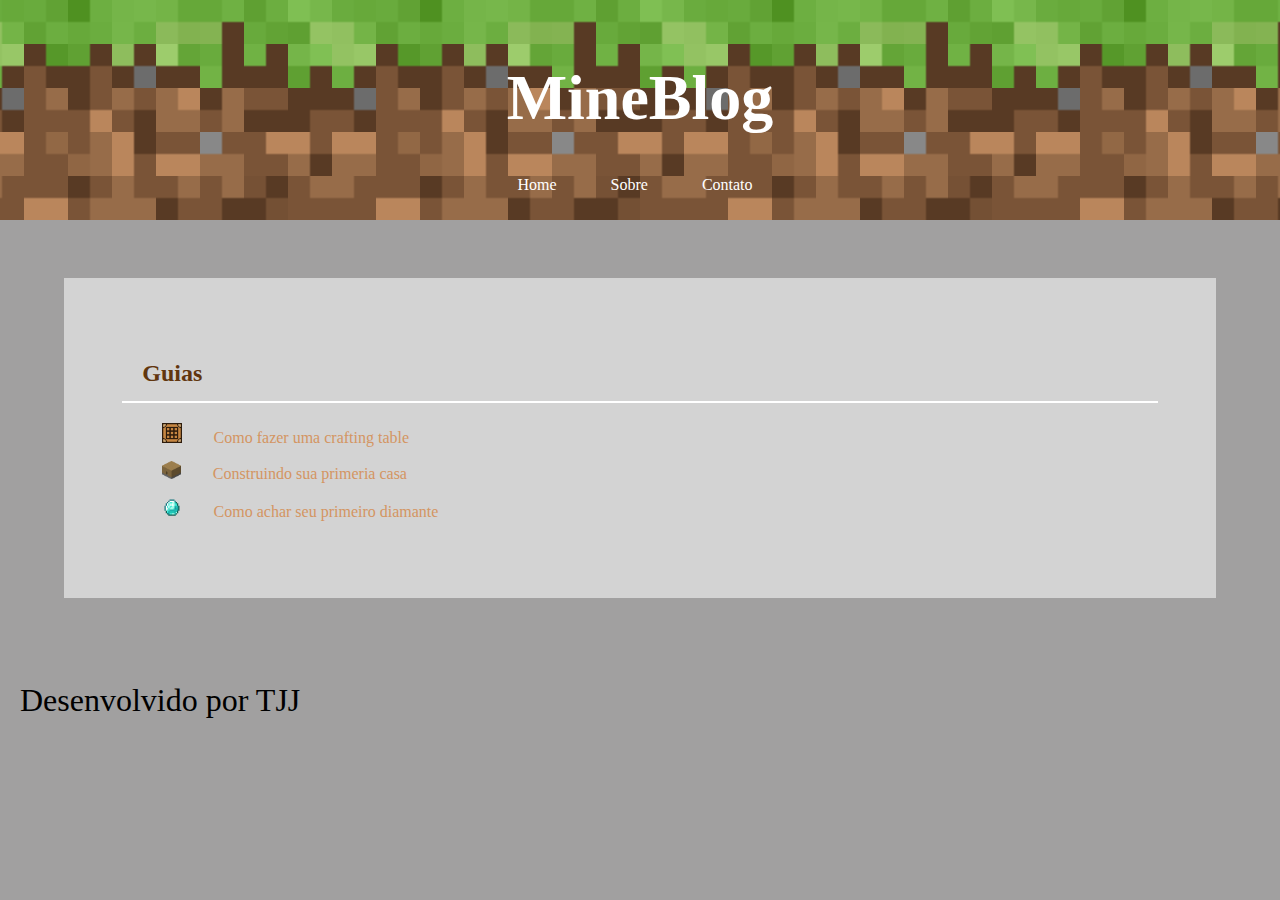
==== index.html @ db2ba64e "first commit" ====
<html>

<head>
    <title>MineBlog</title>
    <meta charset="UTF-8">
    <meta name="viewport" content="width=device-width, initial-scale=1.0">
    <link rel="stylesheet" href="style.css">
</head>

<body>
    <header id="cabecalho">
        <h1>MineBlog</h1>
        <nav id = "menu">
            <ul>
                <li><a href="index.html">Home</a></li>
                <li><a href="sobre.html">Sobre</a></li>
                <li><a href="contato.html">Contato</a></li>
            </ul>
        </nav>
    </header>
    <main>
        <article>
            <section id="guia">
                <h2>Guias</h2>
                <nav id = "guide_links">
                    <ul>
                        <li><a href="https://minecraft.fandom.com/wiki/Crafting_Table">
                            <img src = 'images/crafting_table.png' height="20" style="margin-right: 2rem;">Como fazer uma crafting table</a></li>
                        <li><a href="https://tecnoblog.net/responde/como-fazer-uma-casa-no-minecraft-mansao-fortaleza-e-castelo/#:~:text=Dentro%20do%20Minecraft%2C%20tenha%20em,Mas%20quanto%20maior%2C%20melhor.">
                            <img src = 'images/house.png' height="18" style="margin-right: 2rem;">Construindo sua primeria casa</a></li>
                        <li><a href="https://br.ign.com/minecraft/86604/wiki/minecraft-guia-completo?p=11">
                            <img src = 'images/diamond.png' height="20" style="margin-right: 2rem;">Como achar seu primeiro diamante</a></li>
                    </ul>
                </nav>
            </section>
        </article>
    </main>
    <footer id="rodape">
        <p>Desenvolvido por TJJ</p>
    </footer>
</body>
</html>
---- style.css ----
@font-face {
    font-family: 'Minecraft';
    src: url('minecraft_font.ttf') format('ttf'), /* Formato WOFF 2.0 */
    /* Adicione outros formatos, como .ttf ou .otf, se necessário */
}

body {
    margin: 0;
    font-family: 'Minecraft';
    line-height: 1.5;
}

body {
    background-color: rgb(161, 160, 160);
}

article {
    margin-top: 5%;
    margin-bottom: 5%;
    padding: 5%;
    background-color: lightgray;
}


h2 {
    border-bottom: 2px solid rgb(255, 255, 255);
    padding-left: 2%;
    padding-bottom: 1%;
}

main {
    margin: auto;
    width: 90%;
}

#guia {
    color: rgb(97, 54, 14);
}

#cabecalho {
    background-color: #000000;
    color: white;
}

#cabecalho {
    text-align: center;
    padding: 70px;
}

#rodape p {
    font-size: 2rem;
    padding: 20px;
    margin: 0;
}

#guide_links ul li{
    display: block;
    color: black;
    text-align: left;
}

#guide_links a:link, #guide_links a:visited {
    color: rgb(211, 149, 98);
    text-decoration: none;
}

#guide_links a:hover {
    color: rgb(97, 54, 14);
    text-decoration: underline;
}

nav li {
    display: inline-block;
    margin-top: 11px;
    margin-right: 50px;
}

nav a:link, nav a:visited {
    color: white;
    text-decoration: none;
}   

nav a:hover {
    color: white;
    text-decoration: underline;
}

#cabecalho h1 {
    margin : 0;
    font-size: 4rem;
}

#cabecalho {
    background-image: url('images/grass-block.png'); /* Substitua 'caminho/da/sua/imagem.jpg' pelo caminho da sua imagem */
    background-size: contain; /* Faz a imagem cobrir todo o cabeçalho */
    background-position: top; /* Posiciona a imagem no centro do cabeçalho */
    height: 100px; /* Defina a altura do cabeçalho conforme necessário */
    color: white; /* Define a cor do texto no cabeçalho */
    text-align: center; /* Alinha o texto ao centro do cabeçalho */
    padding-top: 50px; /* Adiciona um espaçamento superior para o texto */
}
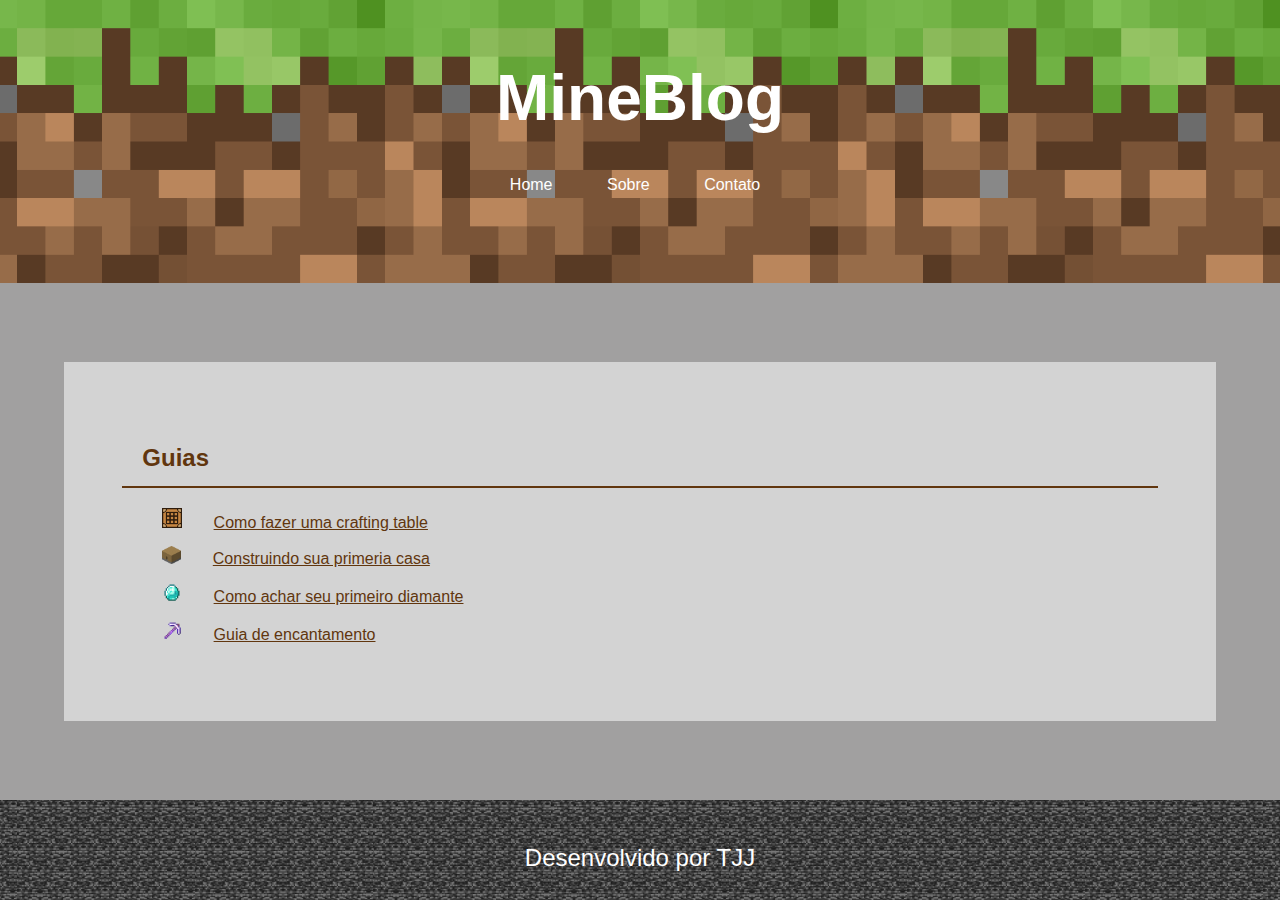
==== commit 93cad040: "encantamentos na guia" ====
--- a/index.html
+++ b/index.html
@@ -30,6 +30,8 @@
                             <img src = 'images/house.png' height="18" style="margin-right: 2rem;">Construindo sua primeria casa</a></li>
                         <li><a href="https://br.ign.com/minecraft/86604/wiki/minecraft-guia-completo?p=11">
                             <img src = 'images/diamond.png' height="20" style="margin-right: 2rem;">Como achar seu primeiro diamante</a></li>
+                        <li><a href="encantamentos.html">
+                            <img src = 'images/Enchanted_Iron_Pickaxe.webp' height="20" style="margin-right: 2rem;">Guia de encantamento</a></li>
                     </ul>
                 </nav>
             </section>
--- a/style.css
+++ b/style.css
@@ -1,17 +1,16 @@
-@font-face {
-    font-family: 'Minecraft';
-    src: url('minecraft_font.ttf') format('ttf'), /* Formato WOFF 2.0 */
-    /* Adicione outros formatos, como .ttf ou .otf, se necessário */
-}
+@import url('https://fonts.cdnfonts.com/css/minecraftia');
 
 body {
     margin: 0;
-    font-family: 'Minecraft';
+    font-family: 'Minecraftia', sans-serif;
     line-height: 1.5;
 }
 
 body {
     background-color: rgb(161, 160, 160);
+    display: flex;
+    flex-direction: column;
+    min-height: 100vh;
 }
 
 article {
@@ -23,7 +22,6 @@
 
 
 h2 {
-    border-bottom: 2px solid rgb(255, 255, 255);
     padding-left: 2%;
     padding-bottom: 1%;
 }
@@ -37,9 +35,18 @@
     color: rgb(97, 54, 14);
 }
 
-#cabecalho {
-    background-color: #000000;
-    color: white;
+#guia h2 {
+    border-bottom: 2px solid rgb(97, 54, 14);
+}
+
+#sobre h2 {
+    color: indigo;
+    border-bottom: 2px solid indigo
+}
+
+#contato h2 {
+    color: rgb(255, 170, 0);
+    border-bottom: 2px solid rgb(255, 170, 0);
 }
 
 #cabecalho {
@@ -48,9 +55,8 @@
 }
 
 #rodape p {
-    font-size: 2rem;
-    padding: 20px;
-    margin: 0;
+    font-size: 24px;
+    margin-top: auto;
 }
 
 #guide_links ul li{
@@ -59,12 +65,22 @@
     text-align: left;
 }
 
-#guide_links a:link, #guide_links a:visited {
+#lista_contatos ul li{
+    display: block;
+    color: black;
+    text-align: left;
+}
+
+#lista_contatos a:link, #lista_contatos a:visited {
+    list-style-type: none;
+    padding: 0;
     color: rgb(211, 149, 98);
     text-decoration: none;
 }
 
-#guide_links a:hover {
+#guide_links a:link, #guide_links a:visited {
+    list-style-type: none;
+    padding: 0;
     color: rgb(97, 54, 14);
     text-decoration: underline;
 }
@@ -76,12 +92,12 @@
 }
 
 nav a:link, nav a:visited {
-    color: white;
+    color: rgb(255, 255, 255);
     text-decoration: none;
-}   
+}
 
-nav a:hover {
-    color: white;
+nav a:hover, a:active {
+    color: indigo;
     text-decoration: underline;
 }
 
@@ -94,8 +110,17 @@
     background-image: url('images/grass-block.png'); /* Substitua 'caminho/da/sua/imagem.jpg' pelo caminho da sua imagem */
     background-size: contain; /* Faz a imagem cobrir todo o cabeçalho */
     background-position: top; /* Posiciona a imagem no centro do cabeçalho */
-    height: 100px; /* Defina a altura do cabeçalho conforme necessário */
     color: white; /* Define a cor do texto no cabeçalho */
     text-align: center; /* Alinha o texto ao centro do cabeçalho */
     padding-top: 50px; /* Adiciona um espaçamento superior para o texto */
 }
+
+#rodape {
+    background-image: url('images/bedrock.png'); /* Substitua 'caminho/da/sua/imagem.jpg' pelo caminho da sua imagem */
+    background-size: contain; /* Faz a imagem cobrir todo o cabeçalho */
+    background-position: top; /* Posiciona a imagem no centro do cabeçalho */
+    height: 20px; /* Defina a altura do cabeçalho conforme necessário */
+    color: white; /* Define a cor do texto no cabeçalho */
+    text-align: center; /* Alinha o texto ao centro do cabeçalho */
+    padding: 40px;
+}
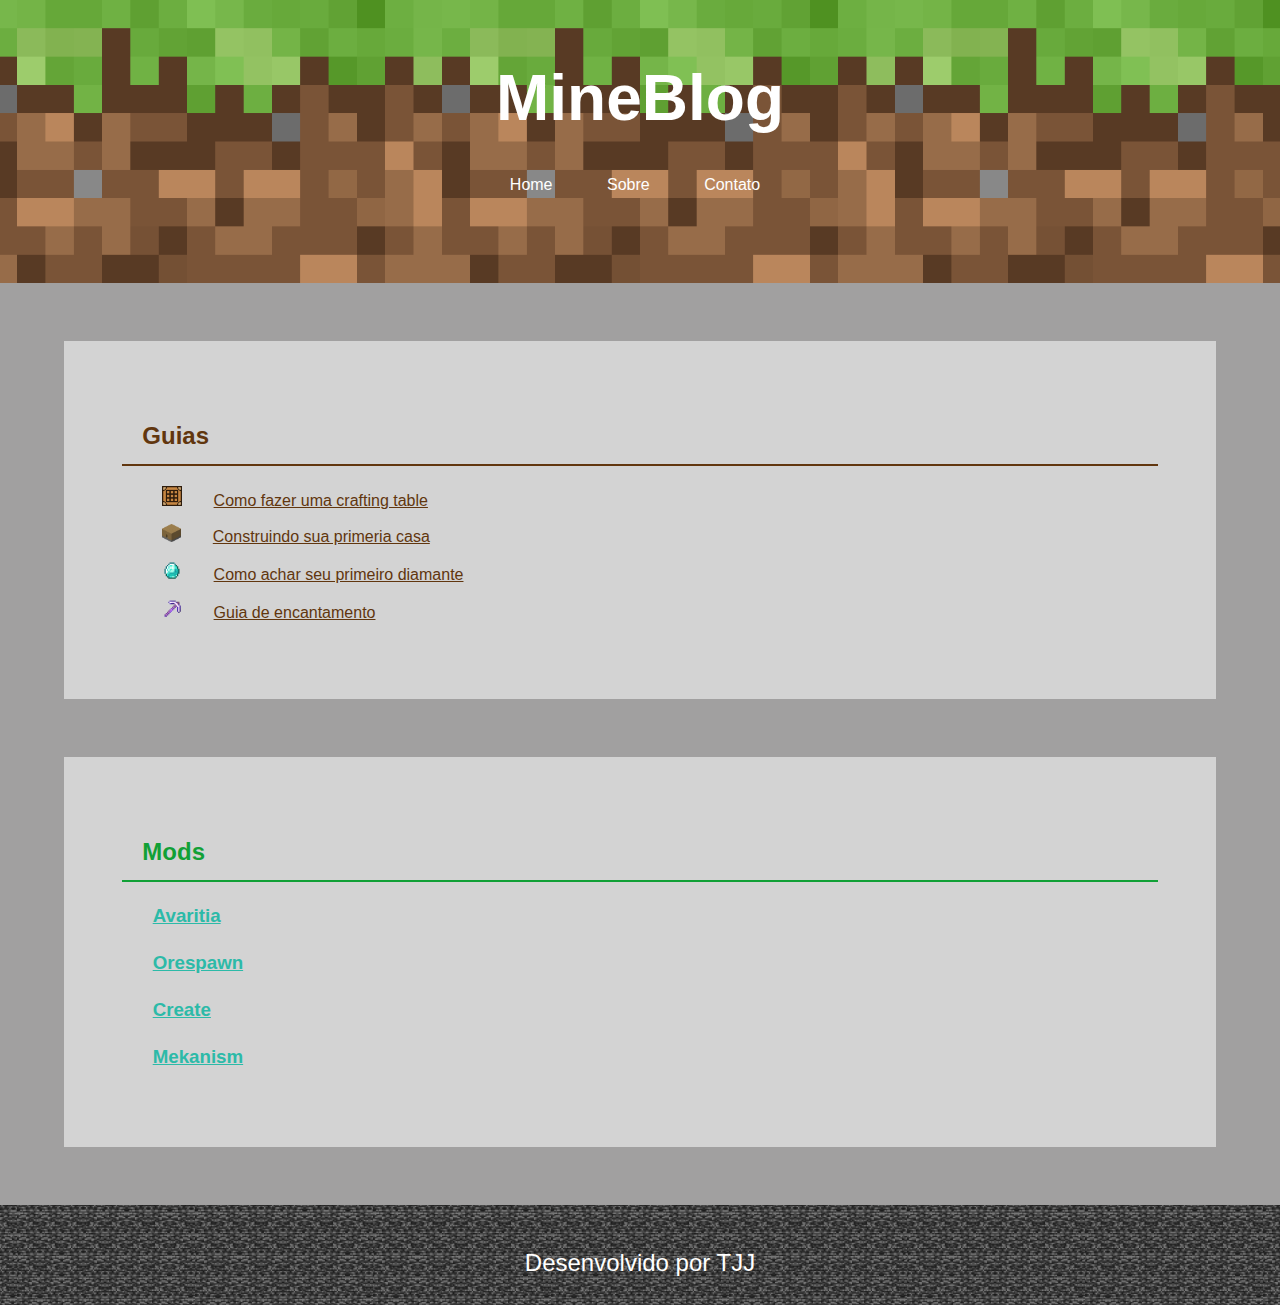
==== commit 83cb83c4: "Vesão com Mods" ====
--- a/index.html
+++ b/index.html
@@ -36,9 +36,67 @@
                 </nav>
             </section>
         </article>
+        <article>
+            <section id="mods">
+                <h2>Mods</h2>
+                <div class="mod" id="mod1">
+                    <h3><a href="#mod1-description" class="mod-name">Avaritia</a></h3>
+                    <div id="mod1-description" class="mod-description">
+                        <p>Avaritia é um mod para o jogo Minecraft que introduz um vasto conjunto de conteúdos avançados e desafiadores para os jogadores. 
+                            Famoso por sua complexidade, o mod oferece uma variedade de recursos poderosos, itens exclusivos, e mecânicas de jogo intricadas. 
+                            Em Avaritia, os jogadores se deparam com desafios que vão além do conteúdo padrão do Minecraft, exigindo estratégia e habilidade para dominar. 
+                            O mod é conhecido por sua ênfase em recompensar os jogadores com recursos extremamente valiosos e poderosos, incentivando a exploração, criação e progressão no jogo.
+                            Com uma ampla gama de novos blocos, itens e mobs, Avaritia oferece uma experiência de jogo enriquecida, especialmente para os jogadores que procuram por desafios mais avançados e recompensas exclusivas.
+                        </p>
+                    </div>
+                </div>
+                
+                <div class="mod" id="mod2">
+                    <h3><a href="#mod2-description" class="mod-name">Orespawn</a></h3>
+                    <div id="mod2-description" class="mod-description">
+                        <p>Orespawn é uma adição emocionante e expansiva ao Minecraft, que transforma o jogo em uma aventura épica repleta de novos desafios, criaturas e possibilidades. Este mod é conhecido por sua vasta quantidade de conteúdo, que inclui uma grande variedade de novos itens, blocos, biomas e criaturas, proporcionando aos jogadores uma experiência de jogo completamente nova e empolgante.
+                            Uma das características mais notáveis do Orespawn é a introdução de uma grande variedade de novas criaturas, que vão desde dragões lendários até monstros gigantes e chefes desafiadores. Essas criaturas oferecem aos jogadores batalhas emocionantes e épicas, expandindo significativamente as aventuras disponíveis no Minecraft.
+                            Além disso, o mod apresenta novos biomas, dungeons e estruturas geradas aleatoriamente, adicionando profundidade e diversidade ao mundo do jogo. Os jogadores podem explorar novas áreas e descobrir tesouros escondidos, enquanto enfrentam perigos e desafios ao longo do caminho.
+                            Com uma variedade de novas mecânicas de jogo, itens e desafios, o Orespawn oferece uma experiência de jogo rica e cativante para os jogadores que procuram expandir e diversificar sua jornada no Minecraft.
+                        </p>
+                    </div>
+                </div>
+                <div class="mod" id="mod3">
+                    <h3><a href="#mod3-description" class="mod-name">Create</a></h3>
+                    <div id="mod3-description" class="mod-description">
+                        <p>Create é uma adição significativa ao universo do Minecraft, introduzindo uma ampla gama de recursos e mecânicas de automação e engenharia. 
+                            Com uma variedade de blocos e itens mecânicos, o Create oferece aos jogadores a oportunidade de explorar novas formas de automação, transporte de itens e criação de mecanismos.
+                            Combinando engrenagens, transportadores, eixos e outros componentes, os jogadores podem construir sistemas complexos e interativos que realizam uma variedade de tarefas, desde a mineração automatizada até a produção em larga escala de recursos. 
+                            A integração com outros mods amplia ainda mais as possibilidades, permitindo aos jogadores criar sistemas altamente especializados e personalizados para atender às suas necessidades.
+                            O mod Create desafia os jogadores a experimentarem e dominarem as mecânicas de automação e engenharia, oferecendo uma experiência de jogo rica e recompensadora para aqueles que procuram explorar o lado técnico e criativo do Minecraft.
+                        </p>
+                    </div>
+                </div>
+                <div class="mod" id="mod4">
+                    <h3><a href="#mod4-description" class="mod-name">Mekanism</a></h3>
+                    <div id="mod4-description" class="mod-description">
+                        <p>Mekanism é uma adição abrangente e dinâmica ao Minecraft, que introduz uma série de recursos avançados e complexos para os jogadores explorarem. Com uma ampla gama de máquinas, sistemas de energia e novos materiais, o Mekanism oferece uma experiência de jogo enriquecida e desafiadora.
+                            Uma das características distintivas do Mekanism é sua ênfase na produção e no processamento avançado de recursos. Os jogadores podem construir uma variedade de máquinas automatizadas, como refinarias, trituradores e fornos de indução, para processar minérios e produzir materiais de forma mais eficiente.
+                            Além disso, o mod apresenta sistemas de energia inovadores, como a energia de gás e a energia de fusão, que oferecem novas maneiras de alimentar e alimentar as máquinas e dispositivos no jogo. Isso proporciona aos jogadores uma maior flexibilidade e controle sobre suas operações de automação e produção.
+                            Com uma mistura de tecnologia avançada e mecânicas de jogo tradicionais do Minecraft, o Mekanism oferece uma experiência de jogo diversificada e cativante para os jogadores que buscam explorar novos desafios e possibilidades no mundo do Minecraft.
+                        </p>
+                    </div>
+                </div>
+            </section>
+        </article>
     </main>
     <footer id="rodape">
         <p>Desenvolvido por TJJ</p>
     </footer>
+    <script src="https://ajax.googleapis.com/ajax/libs/jquery/3.5.1/jquery.min.js"></script>
+    <script>
+        $(document).ready(function() {
+            $('.mod-name').click(function(e) {
+                e.preventDefault();
+                $(this).parent().next().slideToggle('fast');
+            });
+        });
+    </script>
+
 </body>
 </html>--- a/style.css
+++ b/style.css
@@ -124,3 +124,25 @@
     text-align: center; /* Alinha o texto ao centro do cabeçalho */
     padding: 40px;
 }
+
+
+#mods a{
+    color: rgb(44, 186, 168)
+}
+
+#mods h2{
+    color: rgb(17, 160, 54);
+    border-bottom: 2px solid rgb(17, 160, 54);
+}
+
+.mod{
+    padding-left:3%;
+}
+
+.mod-description {
+    display: none;
+}
+
+.mod-description:target {
+    display: block;
+}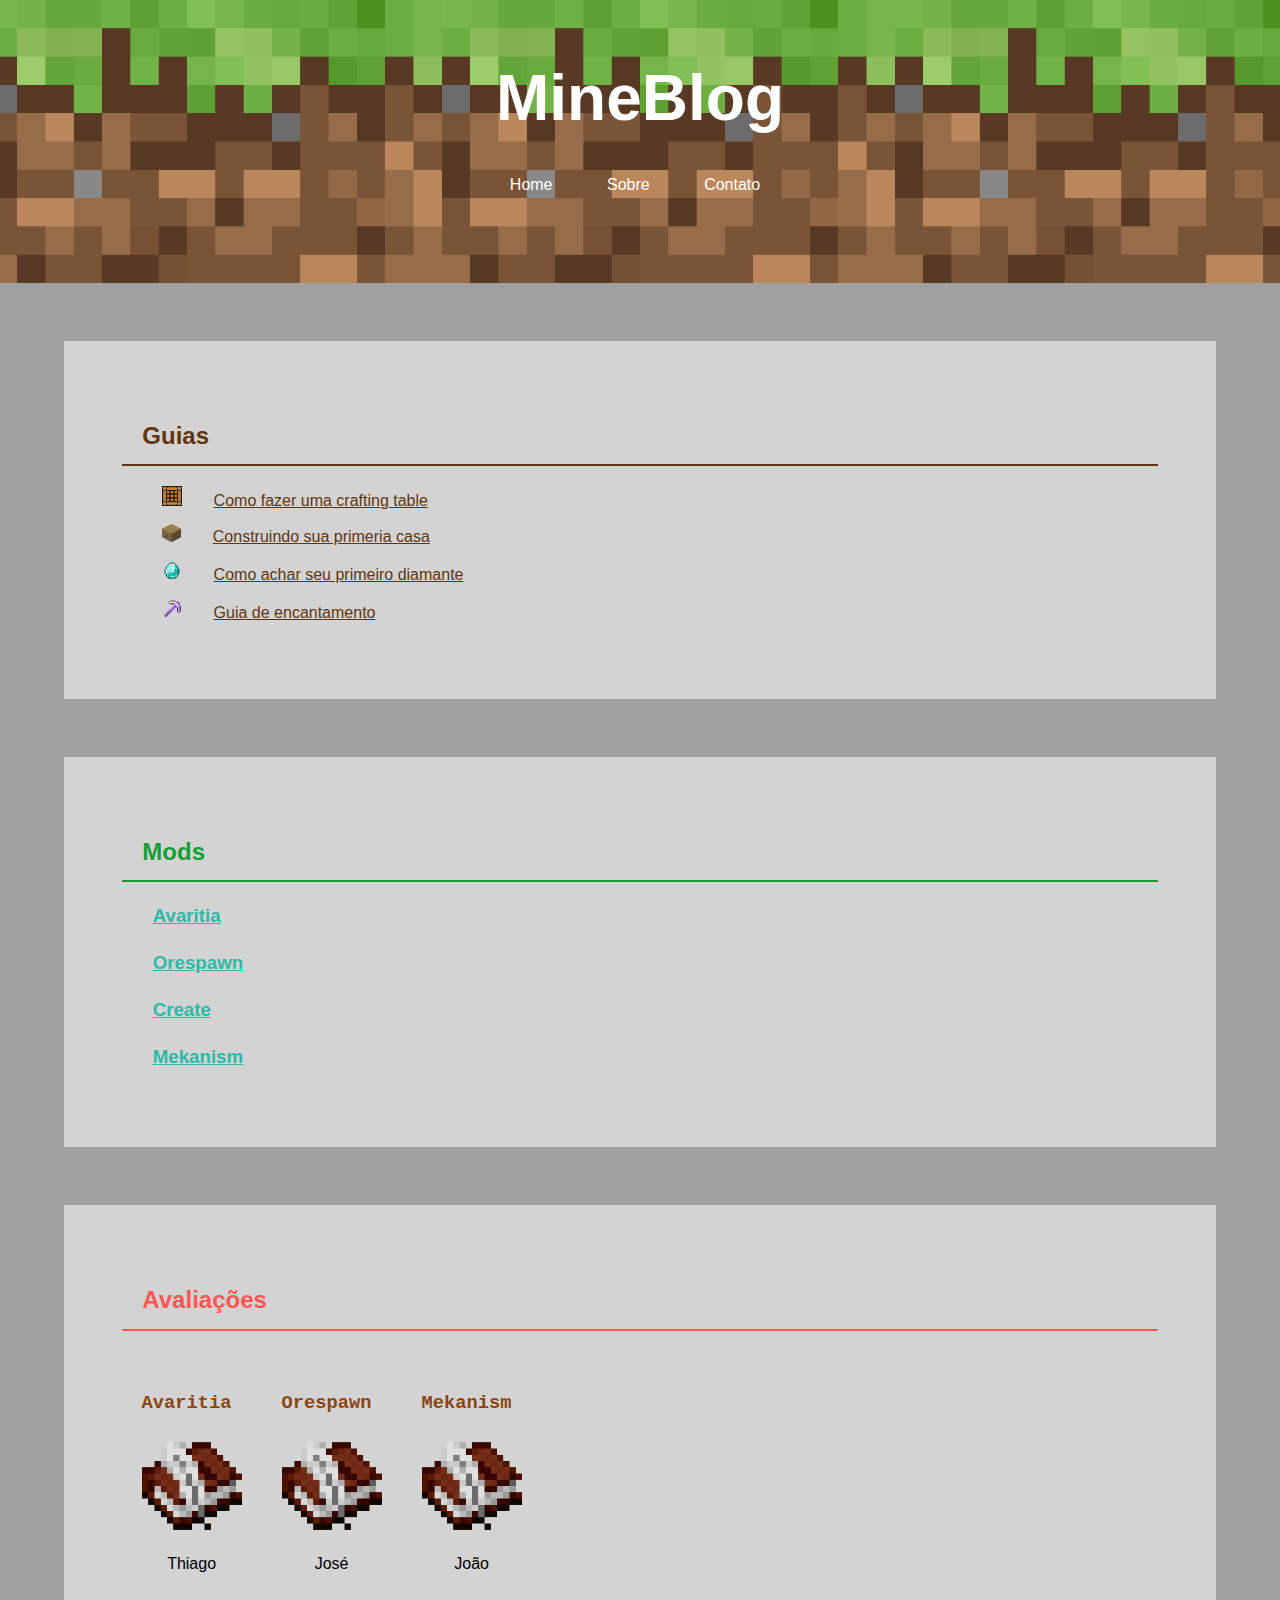
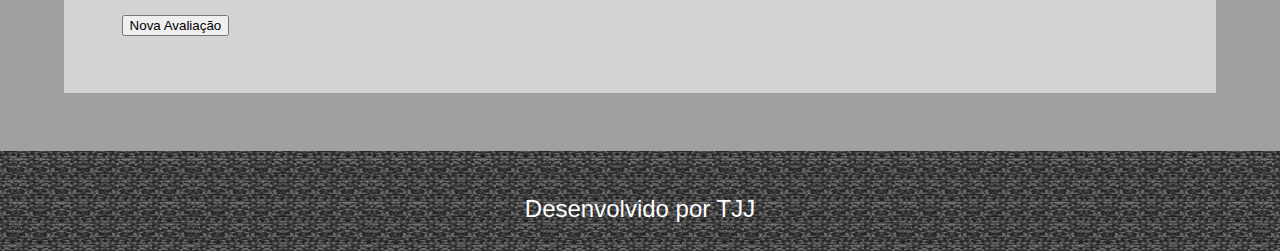
==== commit 5f446d74: "Versão com avaliações" ====
--- a/index.html
+++ b/index.html
@@ -84,19 +84,154 @@
                 </div>
             </section>
         </article>
+        <article>
+            <section id="posts">
+                <h2>Avaliações</h2>
+                <div id="post-container">
+                    <div class="post">
+                        <div class="book-icon">
+                            <h3 class="post-title">Avaritia</h3>
+                            <img src="images/livrocompena.jpg" alt="Book Icon" onclick="openPost('post1')">
+                            <p class="author-name">Thiago</p>
+                        </div>
+                        <div id="post1" class="post-content">
+                            <p>Complexidade extrema: Avaritia é conhecido por ser um mod extremamente complexo, adicionando uma tonelada de novos itens e mecânicas ao jogo.
+                                Foco na endgame: Este mod é especialmente voltado para jogadores que procuram desafios de endgame, com equipamentos e recursos que são difíceis de obter, mas extremamente poderosos.
+                                Crafting Ridículo: Avaritia introduz receitas de criação absurdamente caras, exigindo uma grande quantidade de recursos de outros mods ou mecânicas avançadas para serem produzidos. Isso adiciona um elemento de prestígio para os jogadores que conseguem fabricar esses itens.
+                            </p>
+                            <button onclick="closePost('post1')">Fechar</button>
+                        </div>
+                    </div> 
+                    <div class="post">
+                        <div class="book-icon">
+                            <h3 class="post-title">Orespawn</h3>
+                            <img src="images/livrocompena.jpg" alt="Book Icon" onclick="openPost('post2')">
+                            <p class="author-name">José</p>
+                        </div>
+                         <div id="post2" class="post-content">
+                            <p>Variedade de conteúdo: OreSpawn é conhecido por sua enorme variedade de mobs, itens, armas e armaduras. Ele adiciona uma quantidade massiva de conteúdo ao jogo, expandindo significativamente as opções disponíveis para os jogadores.
+                                Mundos dimensionais: Além disso, OreSpawn inclui novas dimensões para explorar, adicionando mais profundidade ao mundo do Minecraft e oferecendo aos jogadores novas aventuras e desafios.
+                                Bosses Épicos: Um dos aspectos mais emocionantes do OreSpawn são os chefes épicos que os jogadores podem enfrentar. Esses chefes são extremamente desafiadores e geralmente exigem estratégia e preparação para serem derrotados.
+                            </p>
+                            <button onclick="closePost('post2')">Fechar</button>
+                        </div>
+                    </div>
+                    <div class="post">
+                        <div class="book-icon">
+                            <h3 class="post-title">Mekanism</h3>
+                            <img src="images/livrocompena.jpg" alt="Book Icon" onclick="openPost('post3')">
+                            <p class="author-name">João</p>
+                        </div>
+                        <div id="post3" class="post-content">
+                            <p>Tecnologia Avançada: Mekanism é um mod centrado na tecnologia, adicionando uma variedade de máquinas e sistemas de automação ao jogo. Isso permite aos jogadores explorar novas formas de automatizar processos e melhorar sua eficiência.
+                                Energia diversificada: Uma característica única do Mekanism é sua variedade de tipos de energia, incluindo eletricidade, gás e até mesmo fusão nuclear. Isso adiciona uma camada extra de complexidade e estratégia para os jogadores que desejam maximizar a eficiência de suas operações.
+                                Integração com outros mods: Mekanism é conhecido por sua excelente integração com outros mods, permitindo que os jogadores combinem suas máquinas e sistemas de energia com outros aspectos do jogo para criar experiências de jogo personalizadas e complexas.
+                            </p>
+                            <button onclick="closePost('post3')">Fechar</button>
+                        </div>
+                    </div>
+                </div>    
+                <div id="new-post-form" style="display: none;">
+                    <div class="input-group">
+                        <label for="title">Título:</label>
+                        <input type="text" id="title" name="title">
+                    </div>
+                    <div class="input-group">
+                        <label for="author">Autor:</label>
+                        <input type="text" id="author" name="author">
+                    </div>
+                    <div class="input-group">
+                        <label for="content">Conteúdo:</label>
+                        <textarea id="content" name="content"></textarea>
+                    </div>
+                    <button onclick="createPost()">Criar Avaliação</button>
+                </div>
+            </section>
+            <button id="new-post-btn" onclick="showForm()">Nova Avaliação</button>
+        </article>
     </main>
     <footer id="rodape">
         <p>Desenvolvido por TJJ</p>
     </footer>
+    <!-- JS para mostrar a descrição dos mods -->
     <script src="https://ajax.googleapis.com/ajax/libs/jquery/3.5.1/jquery.min.js"></script>
     <script>
         $(document).ready(function() {
+            $('.mod-description').hide()
             $('.mod-name').click(function(e) {
-                e.preventDefault();
-                $(this).parent().next().slideToggle('fast');
+                e.preventDefault()
+                $(this).parent().next().slideToggle('fast')
             });
         });
     </script>
+    <!-- JS para criar os pots -->
+    <script>
+        function showForm() {
+            document.getElementById('new-post-form').style.display = 'block'
+        }
+
+        function createPost() {
+            var title = document.getElementById('title').value
+            var author = document.getElementById('author').value
+            var content = document.getElementById('content').value
+        
+            var post = document.createElement('div')
+            post.className = 'post'
+
+            var postTitle = document.createElement('h3')
+            postTitle.className = 'post-title'
+            postTitle.textContent = title
+            post.appendChild(postTitle)
+    
+            var bookIcon = document.createElement('div')
+            bookIcon.className = 'book-icon'
+            
+            var img = document.createElement('img')
+            img.src = 'images/livrocompena.jpg'
+            img.alt = 'Book Icon';
+            bookIcon.appendChild(img);
+        
+            var authorName = document.createElement('p')
+            authorName.className = 'author-name'
+            authorName.textContent = author
+            bookIcon.appendChild(authorName)
+        
+            var postContent = document.createElement('div')
+            postContent.id = 'post' + Date.now()
+            postContent.className = 'post-content'
+            postContent.style.display = 'none'
+        
+            var postText = document.createElement('p')
+            postText.textContent = content
+            postContent.appendChild(postText)
+        
+            var closeButton = document.createElement('button')
+            closeButton.textContent = 'Fechar'
+            closeButton.onclick = function() { closePost(postContent.id) }
+            postContent.appendChild(closeButton)
+        
+            post.appendChild(bookIcon)
+            post.appendChild(postContent)
+        
+            document.getElementById('post-container').appendChild(post)
+        
+            bookIcon.onclick = function() { openPost(postContent.id) }
+        
+            document.getElementById('author').value = ''
+            document.getElementById('content').value = ''
+            document.getElementById('new-post-form').style.display = 'none'
+        }
+
+        function openPost(postId) {
+            var postContent = document.getElementById(postId)
+            postContent.style.display = 'block'
+        }
+
+        function closePost(postId) {
+            var postContent = document.getElementById(postId)
+            postContent.style.display = 'none'
+        }
+    </script>
 
 </body>
 </html>--- a/style.css
+++ b/style.css
@@ -40,8 +40,24 @@
 }
 
 #sobre h2 {
+    color: rgb(46, 177, 6);
+    border-bottom: 2px solid rgb(46, 177, 6)
+}
+
+#encantamentos h2 {
     color: indigo;
     border-bottom: 2px solid indigo
+}
+
+#encantamentos a {
+    padding-left: 330px;
+
+}
+
+#encantamentos img {
+    display: block;
+    margin-left: auto;
+    margin-right: auto;
 }
 
 #contato h2 {
@@ -145,4 +161,129 @@
 
 .mod-description:target {
     display: block;
+}
+
+.acoes, .id-linha {
+    text-align: center;
+    color: #0054a8;
+}
+
+.acoes, .id-sobre {
+    font-size: small;
+    color: rgb(59, 59, 59);
+    padding-left:2%;
+
+}
+
+.book-icon {
+    width: 100px;
+    height: 100px;
+    cursor: pointer;
+}
+
+.book-icon img {
+    width: 100%;
+    height: 100%;
+}
+
+.author-name {
+    text-align: center;
+}
+
+#posts h2{
+    color: rgb(255,85,	85);
+    border-bottom: 2px solid rgb(255, 85, 85);
+}
+
+#post-container {
+    display: flex;
+    justify-content: flex-start;
+    flex-wrap: wrap;
+}
+
+.post {
+    display: flex;
+    flex-direction: column;
+    margin: 20px;
+}
+
+.post-content {
+    display: none;
+    background: #f4e8c1;
+    border: 1px solid #8b4513;
+    padding: 20px;
+    margin-top: 20px;
+    margin: 20px 0;
+    font-family: 'Courier New', Courier, monospace;
+    color: #8b4513;
+    line-height: 1.6;
+    text-align: justify;
+    max-width: 800px;
+    box-shadow: 10px 10px 5px 0px rgba(0,0,0,0.75);
+    border-radius: 10px;
+    position: static;
+}
+
+#new-post-btn {
+    align-self: flex-start;
+    margin-top: 12%;
+}
+
+#new-post-form {
+    background: #f4e8c1;
+    border: 1px solid #8b4513;
+    padding: 20px;
+    font-family: 'Courier New', Courier, monospace;
+    color: #8b4513;
+    line-height: 1.6;
+    text-align: justify;
+    max-width: 700px;
+    margin: 20px auto;
+    box-shadow: 10px 10px 5px 0px rgba(0,0,0,0.75);
+    border-radius: 10px;
+    display: flex;
+    flex-direction: column;
+    z-index: 1000;
+}
+
+#new-post-form label {
+    font-weight: bold;
+    margin-bottom: 10px;
+}
+
+#new-post-form input, #new-post-form textarea {
+    margin-bottom: 20px;
+    padding: 10px;
+    border: none;
+    background: #fff;
+    font-family: 'Courier New', Courier, monospace;
+    color: #8b4513;
+    flex-direction: column;
+    width: 45%;
+}
+
+#new-post-form button {
+    background: #8b4513;
+    color: #fff;
+    border: none;
+    padding: 10px 20px;
+    cursor: pointer;
+}
+
+.post-title {
+    font-family: 'Courier New', Courier, monospace;
+    color: #8b4513;
+}
+
+.input-group {
+    display: block;
+}
+
+.input-group label {
+    display: block;
+}
+
+.input-group input, .input-group textarea {
+    width: 70%; /* Adjust this value as needed */
+    box-sizing: border-box;
 }